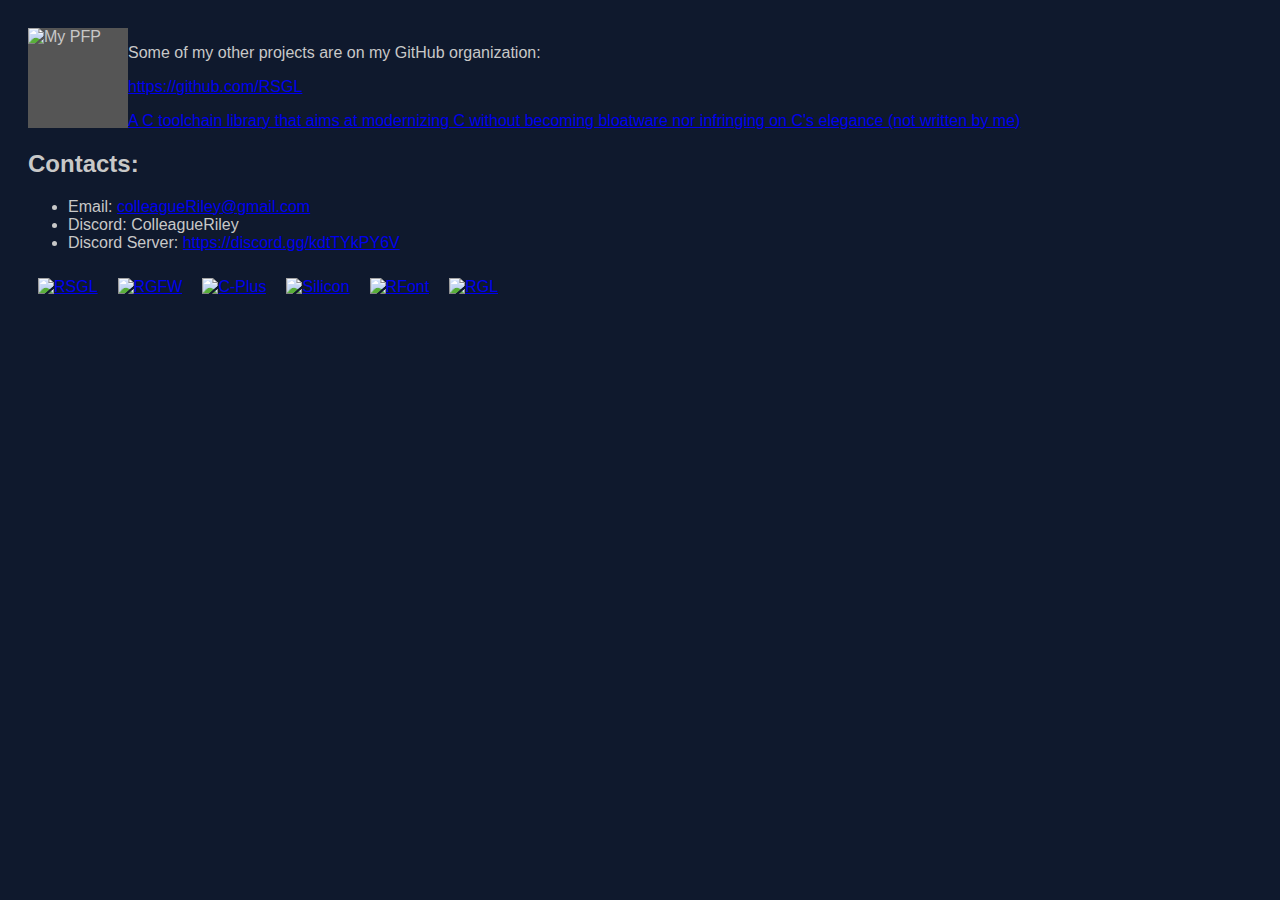
==== index.html @ 86f7efb8 "Create index.html" ====
<!DOCTYPE html>
<html lang="en">
<head>
    <meta charset="UTF-8">
    <meta name="viewport" content="width=device-width, initial-scale=1.0">
    <title>Colleague Riley</title>
    <style>
        body {
            font-family: Arial, sans-serif;
            padding: 20px;
            color: rgb(200, 200, 200)
        }
        h1 {
            margin-bottom: 20px; /* Add space below the header */
        }
        .image-container {
            display: flex;
            flex-wrap: wrap;
        }
        .image-container a {
            margin: 10px;
        }
        .header img {
            float: left;
            width: 100px;
            height: 100px;
            background: #555;
          }
          
          .header h1 {
            position: relative;
            top: 18px;
            left: 10px;
          }
    </style>
</head>
<body style="background-color:rgb(15, 25, 45);">
    <div class="header">
    <img src="https://avatars.githubusercontent.com/u/50218871" alt="My PFP">
    </div>
    
    <p>Some of my other projects are on my GitHub organization:</p>
    <p><a href="https://github.com/RSGL">https://github.com/RSGL</a></p>
    <p>
        <a href="https://github.com/EimaMei/sili-toolchain">
            A C toolchain library that aims at modernizing C without becoming bloatware nor infringing on C's elegance (not written by me)
        </a>
    </p>
    <h2>Contacts:</h2>
    <ul>
        <li>Email: <a href="mailto:colleagueRiley@gmail.com">colleagueRiley@gmail.com</a></li>
        <li>Discord: ColleagueRiley</li>
        <li>Discord Server: <a href="https://discord.gg/6gCG3BEa">https://discord.gg/kdtTYkPY6V</a></li>
    </ul>
    <div class="image-container">
        <a href="https://github.com/ColleagueRiley/RSGL">
            <img src="https://github.com/ColleagueRiley/ColleagueRiley/blob/main/rsgl.png?raw=true" alt="RSGL">
        </a>
        <a href="https://colleagueriley.github.io/RGFW">
            <img src="https://github.com/ColleagueRiley/ColleagueRiley/blob/main/rgfw.png?raw=true" alt="RGFW">
        </a>
        <a href="https://github.com/ColleagueRiley/c-plus">
            <img src="https://github.com/ColleagueRiley/ColleagueRiley/blob/main/cplus.png?raw=true" alt="C-Plus">
        </a>
        <a href="https://github.com/eimamei/silicon">
            <img src="https://github.com/ColleagueRiley/ColleagueRiley/blob/main/silicon-h.png?raw=true" alt="Silicon">
        </a>
        <a href="https://github.com/ColleagueRiley/RFont">
            <img src="https://github.com/ColleagueRiley/ColleagueRiley/blob/main/rfont.png?raw=true" alt="RFont">
        </a>
        <a href="https://github.com/ColleagueRiley/RGL">
            <img src="https://github.com/ColleagueRiley/ColleagueRiley/blob/main/rgl.png?raw=true" alt="RGL">
        </a>
    </div>
</body>
</html>
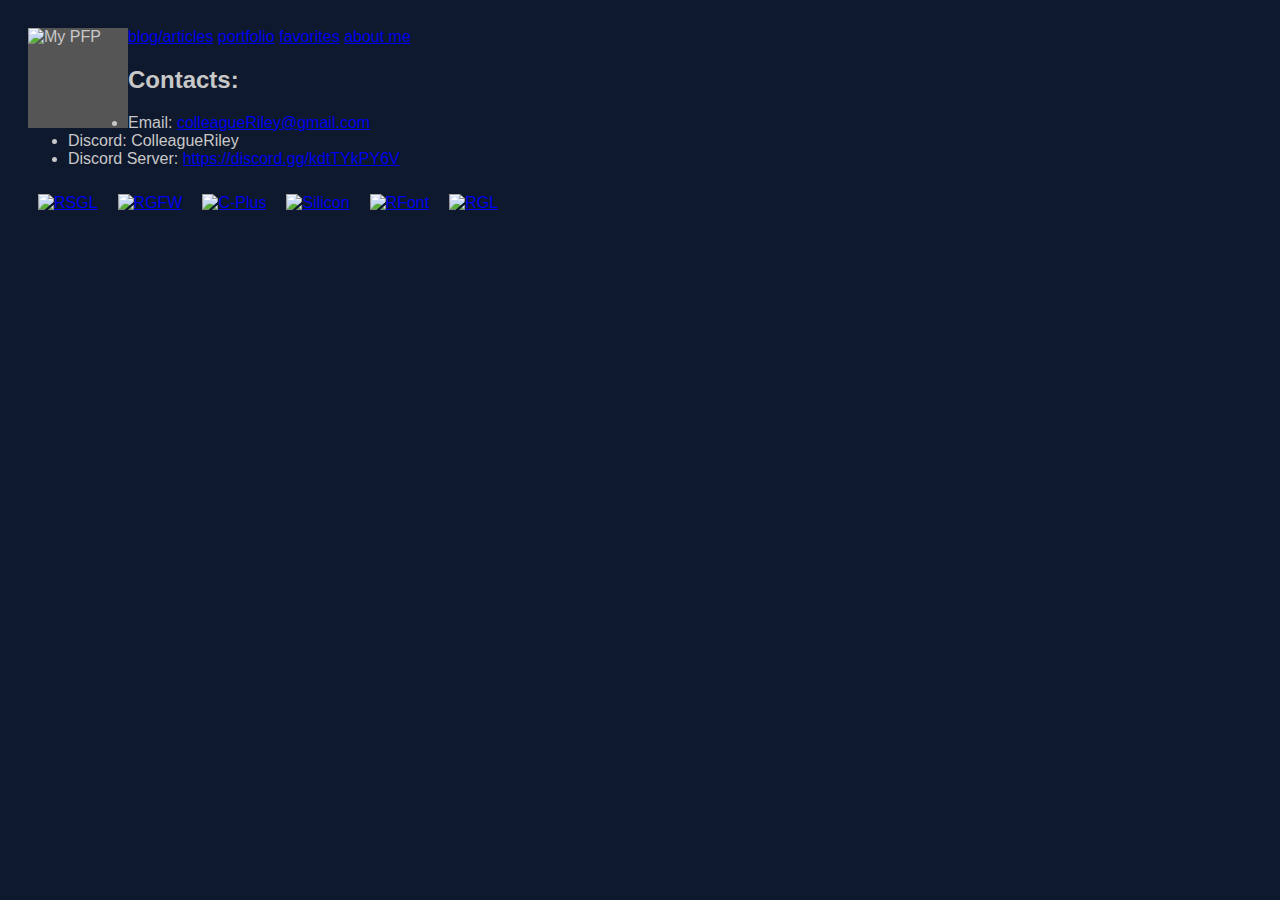
==== commit 06a8322a: "Update index.html" ====
--- a/index.html
+++ b/index.html
@@ -38,14 +38,10 @@
     <div class="header">
     <img src="https://avatars.githubusercontent.com/u/50218871" alt="My PFP">
     </div>
-    
-    <p>Some of my other projects are on my GitHub organization:</p>
-    <p><a href="https://github.com/RSGL">https://github.com/RSGL</a></p>
-    <p>
-        <a href="https://github.com/EimaMei/sili-toolchain">
-            A C toolchain library that aims at modernizing C without becoming bloatware nor infringing on C's elegance (not written by me)
-        </a>
-    </p>
+    <a href="blog.html">blog/articles</a>
+    <a href="portfolio.html">portfolio</a>
+    <a href="fav.html">favorites</a>
+    <a href="aboutme.html">about me</a> 
     <h2>Contacts:</h2>
     <ul>
         <li>Email: <a href="mailto:colleagueRiley@gmail.com">colleagueRiley@gmail.com</a></li>
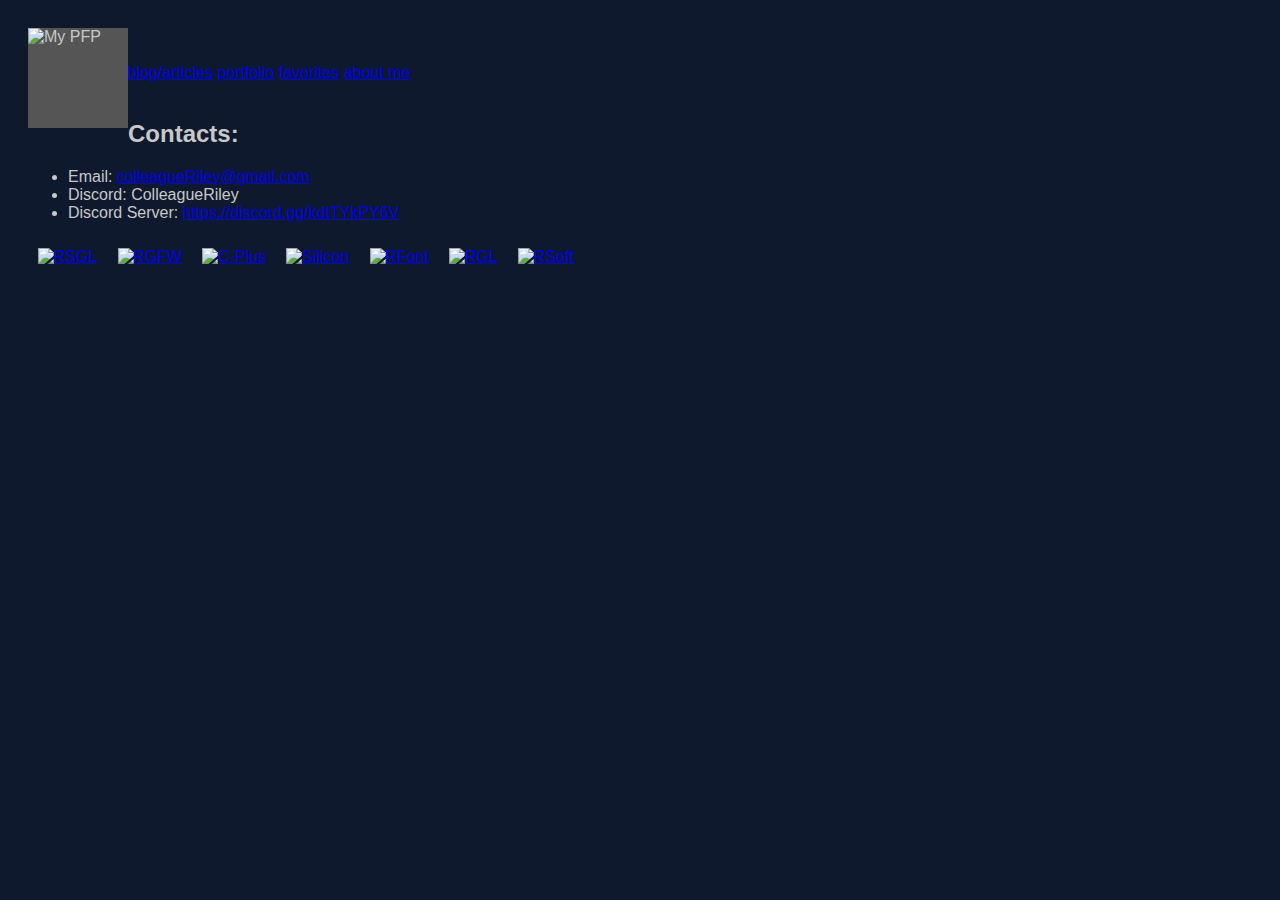
==== commit 51ff626d: "update" ====
--- a/index.html
+++ b/index.html
@@ -38,11 +38,14 @@
     <div class="header">
     <img src="https://avatars.githubusercontent.com/u/50218871" alt="My PFP">
     </div>
-    <a href="blog.html">blog/articles</a>
+	<br> </br>
+
+	<a href="blog.html">blog/articles</a>
     <a href="portfolio.html">portfolio</a>
     <a href="fav.html">favorites</a>
     <a href="aboutme.html">about me</a> 
-    <h2>Contacts:</h2>
+	<br> </br>
+	<h2>Contacts:</h2>
     <ul>
         <li>Email: <a href="mailto:colleagueRiley@gmail.com">colleagueRiley@gmail.com</a></li>
         <li>Discord: ColleagueRiley</li>
@@ -67,6 +70,9 @@
         <a href="https://github.com/ColleagueRiley/RGL">
             <img src="https://github.com/ColleagueRiley/ColleagueRiley/blob/main/rgl.png?raw=true" alt="RGL">
         </a>
+		<a href="https://github.com/ColleagueRiley/RSoft">
+            <img src="https://github.com/ColleagueRiley/ColleagueRiley/blob/main/RSoft_logo.png?raw=true" alt="RSoft">
+		</a>
     </div>
 </body>
 </html>
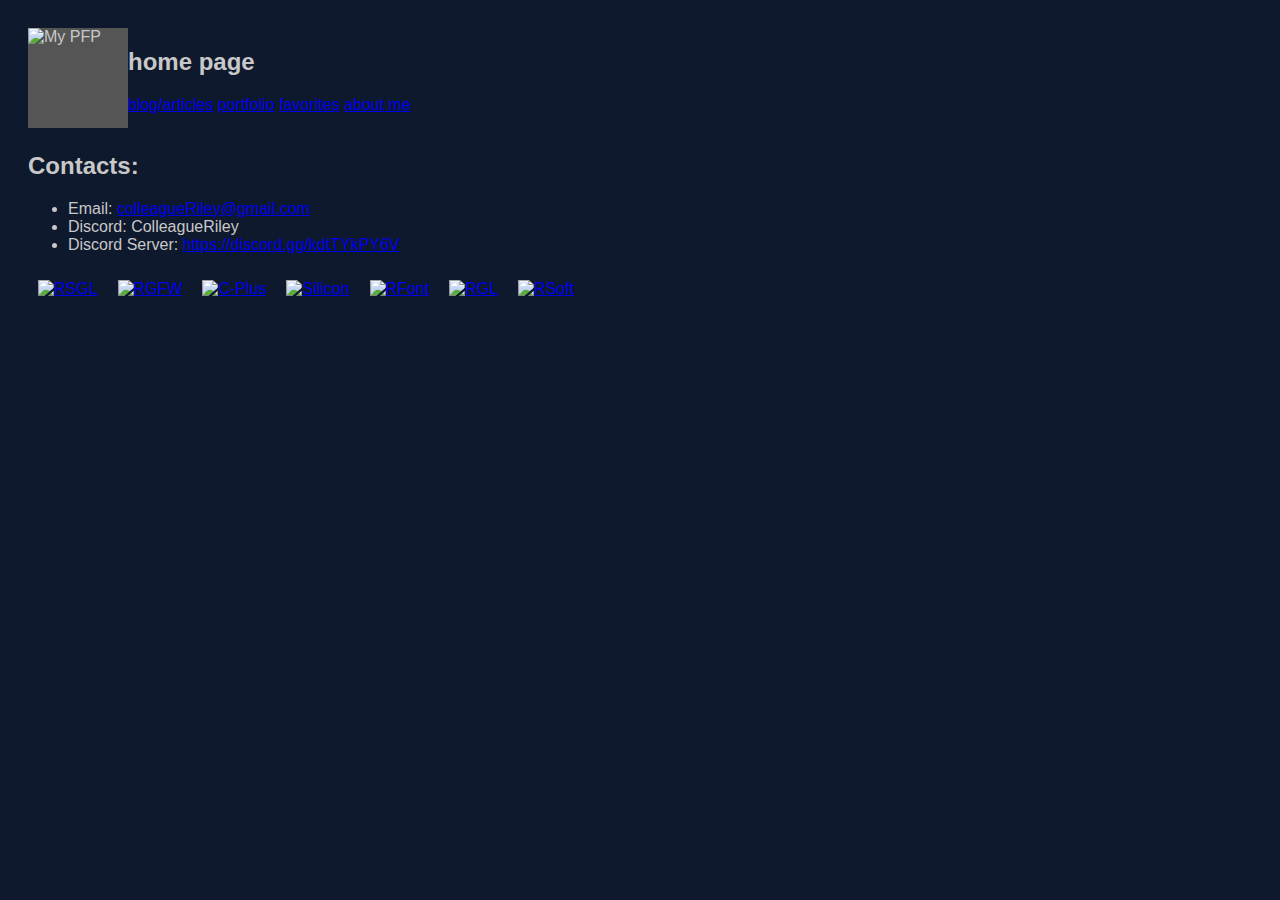
==== commit ff4edea1: "add header" ====
--- a/index.html
+++ b/index.html
@@ -38,8 +38,7 @@
     <div class="header">
     <img src="https://avatars.githubusercontent.com/u/50218871" alt="My PFP">
     </div>
-	<br> </br>
-
+	<h2> home page </h2>
 	<a href="blog.html">blog/articles</a>
     <a href="portfolio.html">portfolio</a>
     <a href="fav.html">favorites</a>
@@ -70,7 +69,7 @@
         <a href="https://github.com/ColleagueRiley/RGL">
             <img src="https://github.com/ColleagueRiley/ColleagueRiley/blob/main/rgl.png?raw=true" alt="RGL">
         </a>
-		<a href="https://github.com/ColleagueRiley/RSoft">
+		<a href="https://colleagueriley.github.io/rsoft/">
             <img src="https://github.com/ColleagueRiley/ColleagueRiley/blob/main/RSoft_logo.png?raw=true" alt="RSoft">
 		</a>
     </div>
